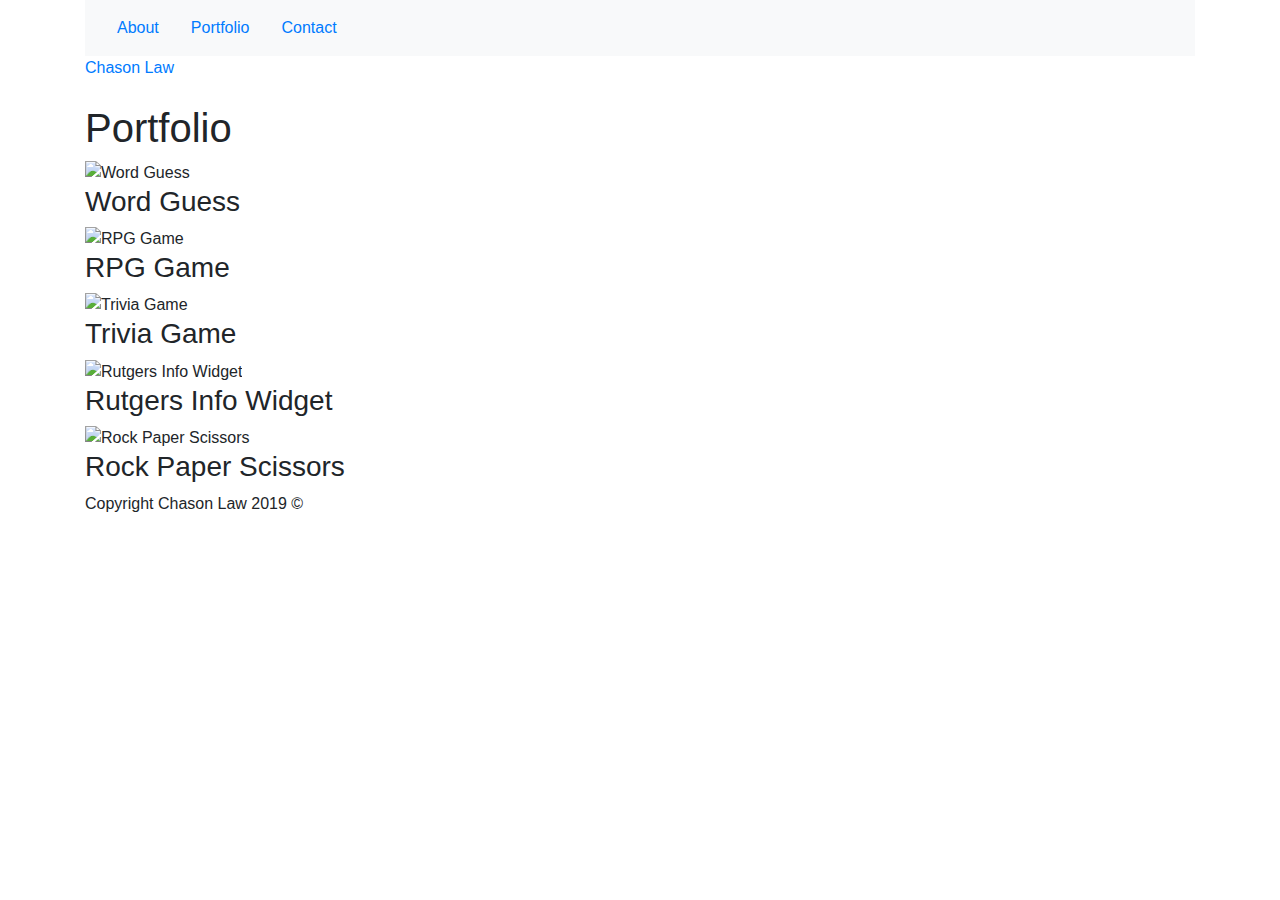
==== portfolio.html @ f12b7cb1 "Add files via upload" ====
<!doctype html>
<html lang="en-us">

<head>
  <meta name="viewport" content="width=device-width, initial-scale=1.0">
  <title>About Me</title>
  <link rel="stylesheet" type="text/css" href="assets/css/style.css">
  <link href="https://stackpath.bootstrapcdn.com/bootstrap/4.3.1/css/bootstrap.min.css" rel="stylesheet"
  integrity="sha384-ggOyR0iXCbMQv3Xipma34MD+dH/1fQ784/j6cY/iJTQUOhcWr7x9JvoRxT2MZw1T" crossorigin="anonymous">
</head>

<body>
  <header id="masthead">
    <div class="container">
      <header>
        <nav class="navbar navbar-light bg-light">
          <ul class="nav justify-content-end">
              <li class="nav-item">
                  <a class="nav-link active" href="index.html">About</a>
              </li>
              <li class="nav-item">
                  <a class="nav-link" href="portfolio.html">Portfolio</a>
              </li>
              <li class="nav-item">
                  <a class="nav-link" href="contact.html">Contact</a>
              </li>
          </ul>          
      </nav> 
      <a href="index.html" id="logo">Chason Law</a>
      </header>
                            
                          </a>
                          <button class="navbar-toggler" type="button" data-toggle="collapse"
                              data-target="#navbarSupportedContent" aria-controls="navbarSupportedContent"
                              aria-expanded="false" aria-label="Toggle navigation">
  
                          </button>
  
                          <div class="collapse navbar-collapse col-xs-12" id="navbarSupportedContent">
                             
                              <ul class="navbar-nav ml-auto">
                                  <li class="nav-item pr-2">
                                      <a class="nav-link" href="index.html">About
  
                                     </a>
                                  </li>
                                  <li class="nav-item pr-2 pl-2 border-left">
                                      <a class="nav-link" href="portfolio.html">Portfolio</a>
                                  </li>
                                  <li class="nav-item pl-2 border-left">
                                      <a class="nav-link pr-0" href="contact.html">Contact</a>
                                  </li>
                              </ul>
                          </div>
                      </div>
                  </nav>
              </div>
          </div>
      </header>
  <div id="main-container" class="container">
    <section class="main-section">
      <h1>Portfolio</h1>

      <div class="work">
        <img src="assets/images/technics-q-c-640-480-1.jpg" alt="Word Guess">

        <h3>Word Guess</h3>
      </div>
      <div class="work">
        <img src="assets/images/technics-q-c-640-480-2.jpg" alt="RPG Game">

        <h3>RPG Game</h3>
      </div>
      <div class="work">
        <img src="assets/images/technics-q-c-640-480-5.jpg" alt="Trivia Game">

        <h3>Trivia Game</h3>
      </div>
      <div class="work">
        <img src="assets/images/technics-q-c-640-480-7.jpg" alt="Rutgers Info Widget">

        <h3>Rutgers Info Widget</h3>
      </div>
      <div class="work">
        <img src="assets/images/technics-q-c-640-480-9.jpg" alt="Rock Paper Scissors">

        <h3>Rock Paper Scissors</h3>
      </div>

    
     
  </div>

  <footer>
    <div class="container">
      Copyright Chason Law 2019 &copy;
    </div>
  </footer>
</body>

</html>
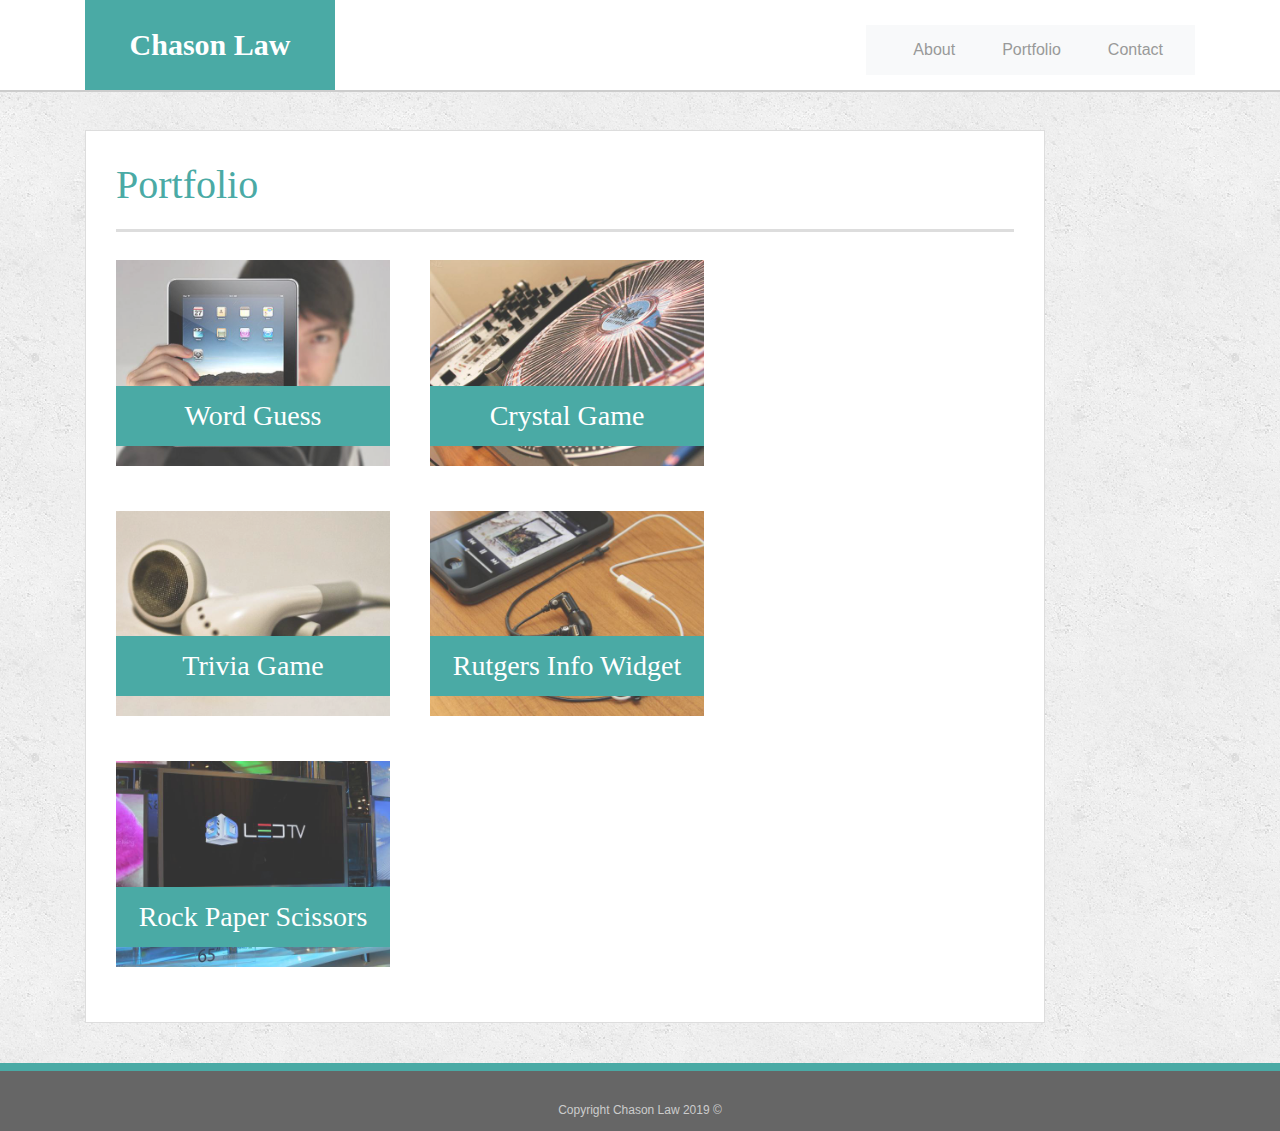
==== commit 36b88831: "added links for all my homework and games." ====
--- a/portfolio.html
+++ b/portfolio.html
@@ -63,13 +63,13 @@
 
       <div class="work">
         <img src="assets/images/technics-q-c-640-480-1.jpg" alt="Word Guess">
-
+         
         <h3>Word Guess</h3>
       </div>
       <div class="work">
-        <img src="assets/images/technics-q-c-640-480-2.jpg" alt="RPG Game">
-
-        <h3>RPG Game</h3>
+        <img src="assets/images/technics-q-c-640-480-2.jpg" alt="Crystal Game">
+        <a href="https://chas0n2.github.io/unit-4-game/index.html/"></a>
+        <h3>Crystal Game</h3>
       </div>
       <div class="work">
         <img src="assets/images/technics-q-c-640-480-5.jpg" alt="Trivia Game">
--- a/assets/css/style.css
+++ b/assets/css/style.css
@@ -0,0 +1,235 @@
+body {
+  font-family: Arial, "Helvetica Neue", Helvetica, sans-serif;
+  font-size: 18px;
+  line-height: 34px;
+  color: #777777;
+  background: url("../images/concrete_seamless.png");
+}
+
+* {
+  box-sizing: border-box;
+}
+
+/* general */
+
+.container {
+  width: 100%;
+  max-width: 960px;
+  margin: 0 auto;
+  clear: both;
+}
+
+h1,
+h2,
+h3,
+p {
+  margin-bottom: 20px;
+}
+
+p:last-child {
+  margin-bottom: 0;
+}
+
+h1,
+h2,
+h3 {
+  font-family: Georgia, Times, "Times New Roman", serif;
+  font-weight: 700;
+  color: #4aaaa5;
+}
+
+h1 {
+  padding-bottom: 20px;
+  font-size: 30px;
+  line-height: 49px;
+  border-bottom: 3px solid #dddddd;
+}
+
+h2,
+h3 {
+  font-size: 22px;
+}
+
+/* header */
+
+#masthead {
+  position: fixed;
+  z-index: 99;
+  width: 100%;
+  margin: 0 0 30px;
+  overflow: auto;
+  color: #ffffff;
+  background: #ffffff;
+  border-bottom: 2px solid #cccccc;
+}
+
+#logo {
+  float: left;
+  width: 250px;
+  height: 90px;
+  font-family: Georgia, Times, "Times New Roman", serif;
+  font-size: 30px;
+  font-weight: 700;
+  line-height: 90px;
+  color: #ffffff;
+  text-align: center;
+  text-decoration: none;
+  background: #4aaaa5;
+}
+
+nav {
+  float: right;
+  margin-top: 25px;
+}
+
+nav a {
+  display: inline-block;
+  padding-left: 15px;
+  margin-left: 15px;
+  line-height: 18px;
+  color: #999;
+  text-decoration: none;
+  border-left: 1px solid #efefef;
+}
+
+nav a:first-child {
+  border-left: 0 none;
+}
+
+/* footer */
+
+footer {
+  padding: 30px 0;
+  clear: both;
+  font-size: 12px;
+  color: #ffffff;
+  color: #cccccc;
+  text-align: center;
+  background: #666666;
+  border-top: 8px solid #4aaaa5;
+  height: 50px;
+}
+
+h3, h2 {
+  padding-bottom: 20px;
+  margin-bottom: 15px;
+  line-height: 22px;
+  border-bottom: 2px solid #eeeeee;
+}
+
+/* main */
+
+#main-container {
+  padding-top: 130px;
+  min-height: calc(100vh - 70px);
+}
+
+.main-section {
+  float: left;
+  width: 100%;
+  max-width: 960px;
+  padding: 30px;
+  margin: 0 0 40px;
+  background: #ffffff;
+  border: 1px solid #dddddd;
+}
+
+/* portfolio page */
+
+.work {
+  position: relative;
+  float: left;
+  width: 274px;
+  margin: 20px 0 25px;
+  overflow: auto;
+}
+
+.work:nth-child(even) {
+  margin-right: 40px;
+}
+
+.work img {
+  width: 100%;
+  border: 0 none;
+  opacity: 0.8;
+}
+
+.work h3 {
+  position: absolute;
+  bottom: 20px;
+  width: 100%;
+  padding: 15px;
+  margin-bottom: 0;
+  font-weight: 300;
+  line-height: 30px;
+  color: #ffffff;
+  text-align: center;
+  background: #4aaaa5;
+  border-bottom: 0;
+}
+
+.auth-image {
+  float: left;
+  width: 200px;
+  height: auto;
+  margin-top: 10px;
+  margin-right: 25px;
+}
+
+/* contact page */
+
+#contact-form ul {
+  margin-bottom: 20px;
+}
+
+#contact-form li {
+  margin-bottom: 10px;
+}
+
+label,
+input[type=text],
+input[type=email],
+textarea {
+  display: block;
+  width: 100%;
+}
+
+input[type=text],
+input[type=email],
+textarea {
+  height: 35px;
+  padding: 0 10px;
+  font-size: 14px;
+  border: 1px solid #dddddd;
+}
+
+textarea {
+  height: 200px;
+}
+
+input[type=submit] {
+  padding: 10px 30px;
+  font-size: 18px;
+  color: #ffffff;
+  cursor: pointer;
+  background: #4aaaa5;
+  border: 0 none;
+}
+@media screen and (max-width: 640px) {
+  #logo {
+      position: static;
+      width: 100%;
+  }
+}
+
+@media screen and (max-width: 768px) {
+  #index {
+      font-family: Andale Mono, monospace;
+  }
+}
+
+@media screen and (max-width: 980px) {
+  #footer {
+      font-family: fantasy;
+  }
+}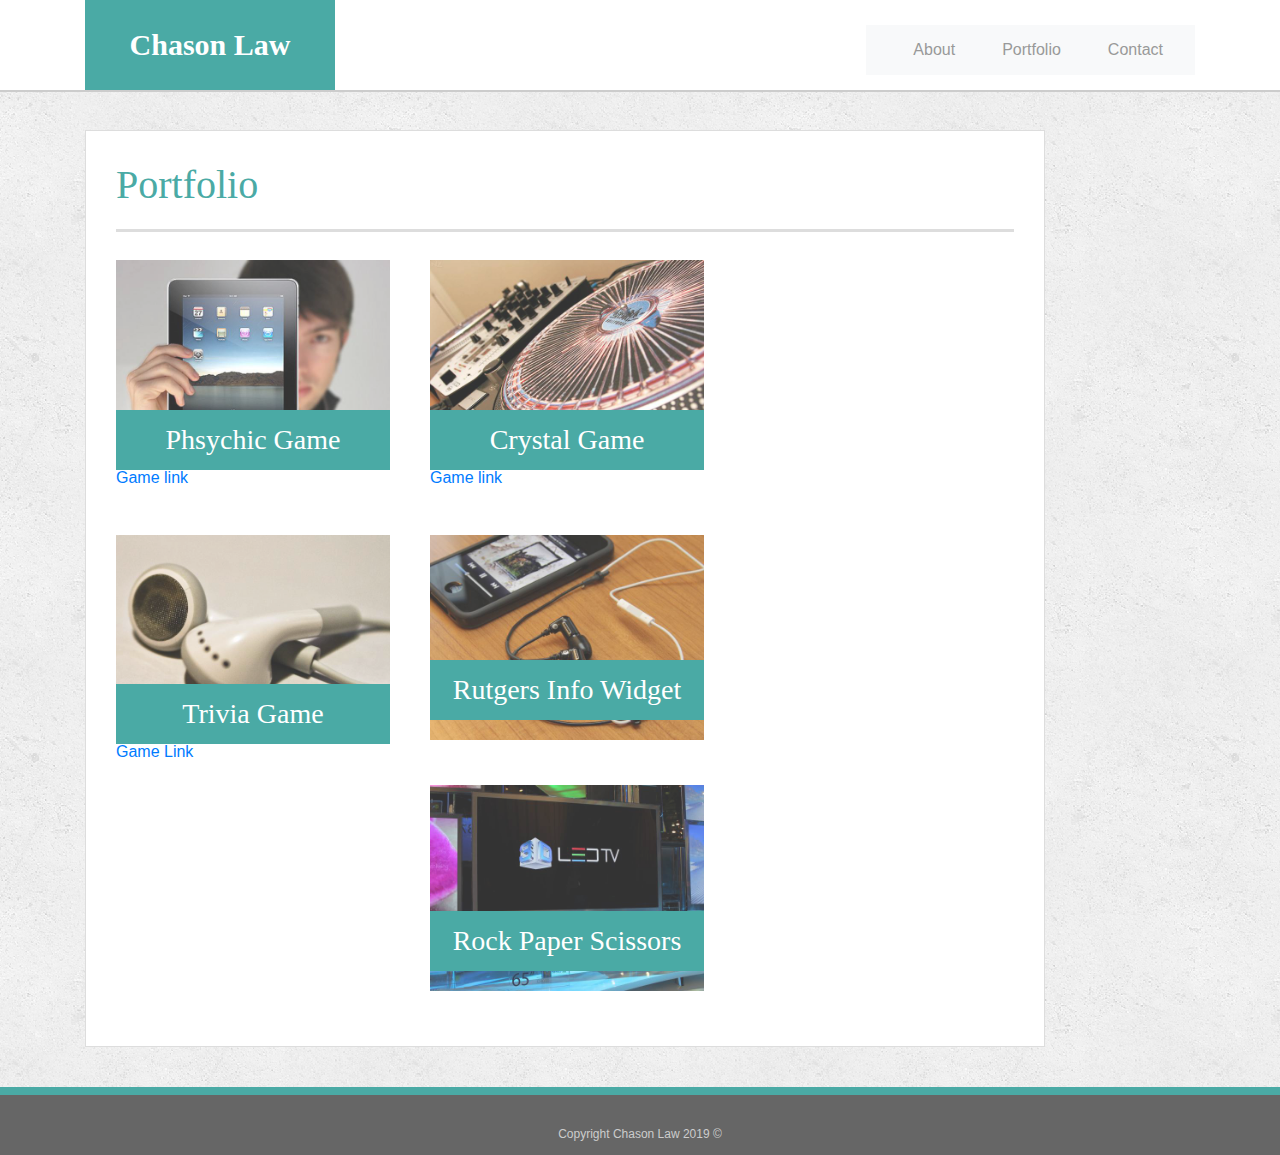
==== commit 5ead8060: "added href links for homework and games" ====
--- a/portfolio.html
+++ b/portfolio.html
@@ -63,17 +63,17 @@
 
       <div class="work">
         <img src="assets/images/technics-q-c-640-480-1.jpg" alt="Word Guess">
-         
-        <h3>Word Guess</h3>
+        <a href="https://github.com/chas0n2/the-Psychic-Game/index.html">Game link</a>
+        <h3>Phsychic Game</h3>
       </div>
       <div class="work">
         <img src="assets/images/technics-q-c-640-480-2.jpg" alt="Crystal Game">
-        <a href="https://chas0n2.github.io/unit-4-game/index.html/"></a>
+        <a href="https://chas0n2.github.io/unit-4-game/index.html/">Game link</a>
         <h3>Crystal Game</h3>
       </div>
       <div class="work">
         <img src="assets/images/technics-q-c-640-480-5.jpg" alt="Trivia Game">
-
+        <a href="https://chas0n2.github.io/triviaGame/index.html/">Game Link</a>
         <h3>Trivia Game</h3>
       </div>
       <div class="work">
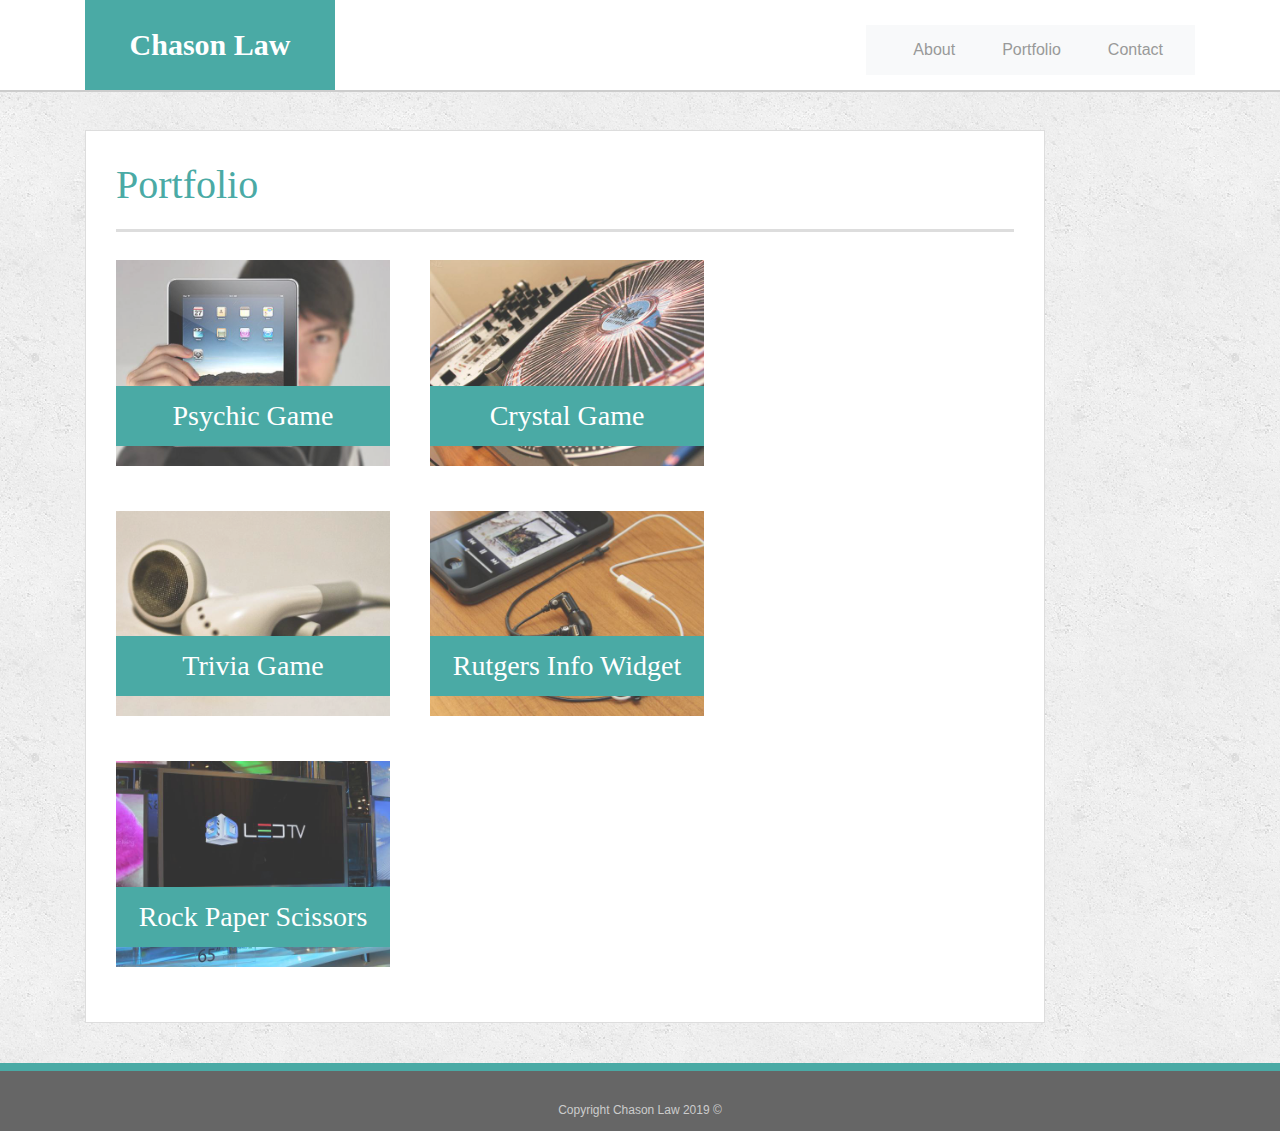
==== commit 5f0dfd5e: "add" ====
--- a/portfolio.html
+++ b/portfolio.html
@@ -62,18 +62,18 @@
       <h1>Portfolio</h1>
 
       <div class="work">
-        <img src="assets/images/technics-q-c-640-480-1.jpg" alt="Word Guess">
-        <a href="https://github.com/chas0n2/the-Psychic-Game/index.html">Game link</a>
-        <h3>Phsychic Game</h3>
+        <a href="https://github.com/chas0n2/the-Psychic-Game/">
+        <img src="assets/images/technics-q-c-640-480-1.jpg" alt="Psychic Game">
+        <h3>Psychic Game</h3>
       </div>
       <div class="work">
+        <a href="https://chas0n2.github.io/unit-4-game/">
         <img src="assets/images/technics-q-c-640-480-2.jpg" alt="Crystal Game">
-        <a href="https://chas0n2.github.io/unit-4-game/index.html/">Game link</a>
         <h3>Crystal Game</h3>
       </div>
       <div class="work">
+        <a href="https://chas0n2.github.io/triviaGame/">
         <img src="assets/images/technics-q-c-640-480-5.jpg" alt="Trivia Game">
-        <a href="https://chas0n2.github.io/triviaGame/index.html/">Game Link</a>
         <h3>Trivia Game</h3>
       </div>
       <div class="work">
